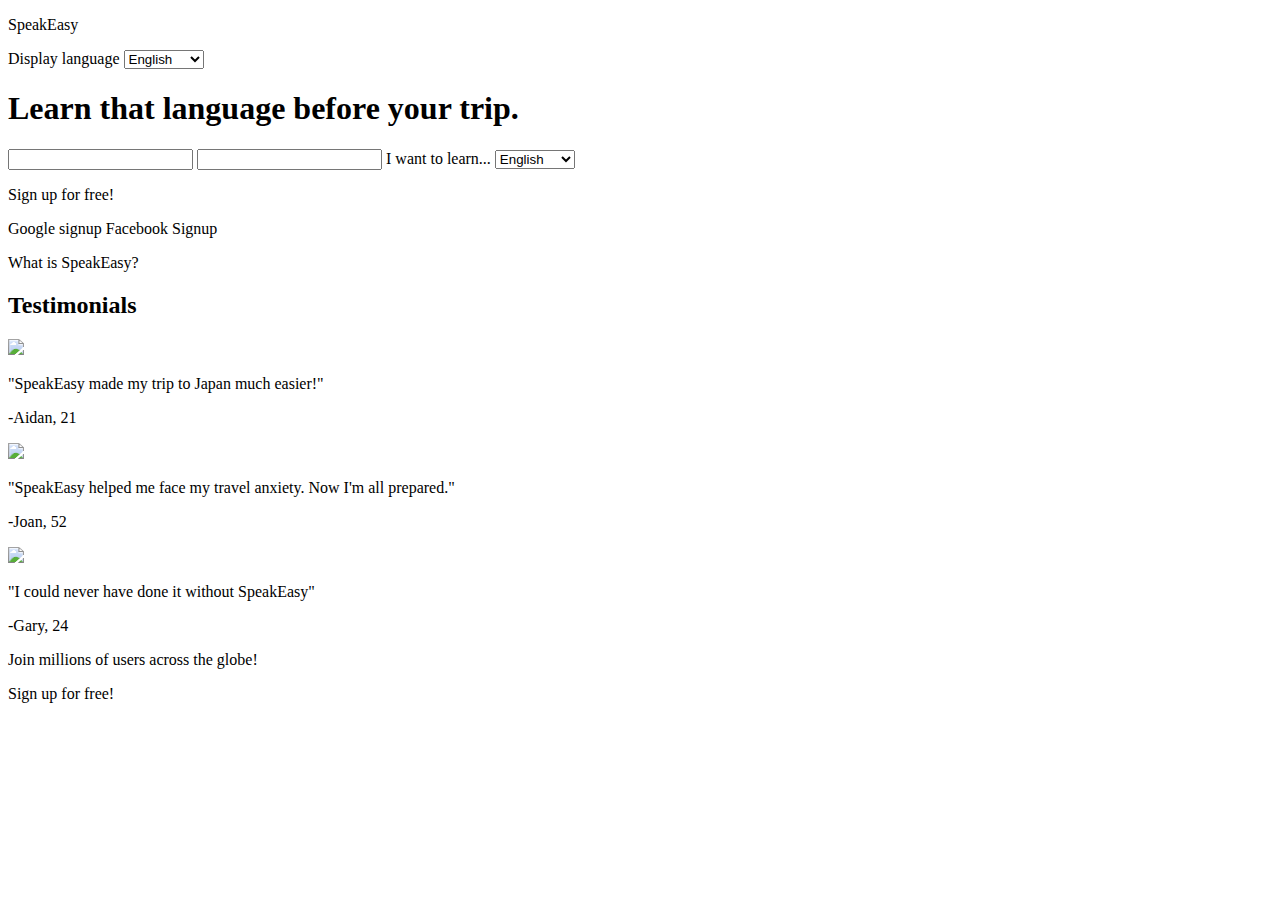
==== index.html @ 9b16e47e "Formatted body copy and linked main and index." ====
<!DOCTYPE html>
<html lang="en ca">
<head>
	<meta charset="utf-8">
	<title>SpeakEasy</title>
	<link href="css/main.css" rel="stylesheet">
	<meta name="handheldfriendly" content="true">
	<meta name="mobileoptimized" content="240">
	<meta name="viewport" content="width=device-width, initial-scale=1">
</head>
<body>

<p>SpeakEasy</p>
<label for="d-language">Display language</label>
<select id="d-languages">
  <option>English</option>
  <option>French</option>
  <option>Spanish</option>
  <option>Japanese</option>
</select>

<h1>Learn that language before your trip.</h1>

<input type="email">
<input type="password">

<label for="languages">I want to learn...</label>
<select id="languages">
  <option>English</option>
  <option>French</option>
  <option>Spanish</option>
  <option>Japanese</option>
</select>

<p>Sign up for free!</p>

<a>Google signup</a>
<a>Facebook Signup</a>

<p><a>What is SpeakEasy?</a></p>

<h2>Testimonials</h2>

<img src="http://placehold.it/150x150">

<p>"SpeakEasy made my trip to Japan much easier!"</p></p>
<p>-Aidan, 21</p>

<img src="http://placehold.it/150x150">

<p>"SpeakEasy helped me face my travel anxiety. Now I'm all prepared."</p>
<p>-Joan, 52</p>

<img src="http://placehold.it/150x150">

<p>"I could never have done it without SpeakEasy"</p>
<p>-Gary, 24</p>

<footer>
<p>Join millions of users across the globe!</p>
<p>Sign up for free!</p>
</footer>

</body>
</html>
---- css/main.css ----
@-moz-viewport { width: device-width; scale: 1; }
@-ms-viewport { width: device-width; scale: 1; }
@-o-viewport { width: device-width; scale: 1; }
@-webkit-viewport { width: device-width; scale: 1; }
@viewport { width: device-width; scale: 1; }

html {
	box-sizing: border-box;
	moz-text-size-adjust: 100%;
	ms-text-size-adjust: 100%;
	webkit-text-size-adjust: 100%;
	text-size-adjust: 100%;
}

*, *::before, *::after {
		box-sizing: inherit;
}
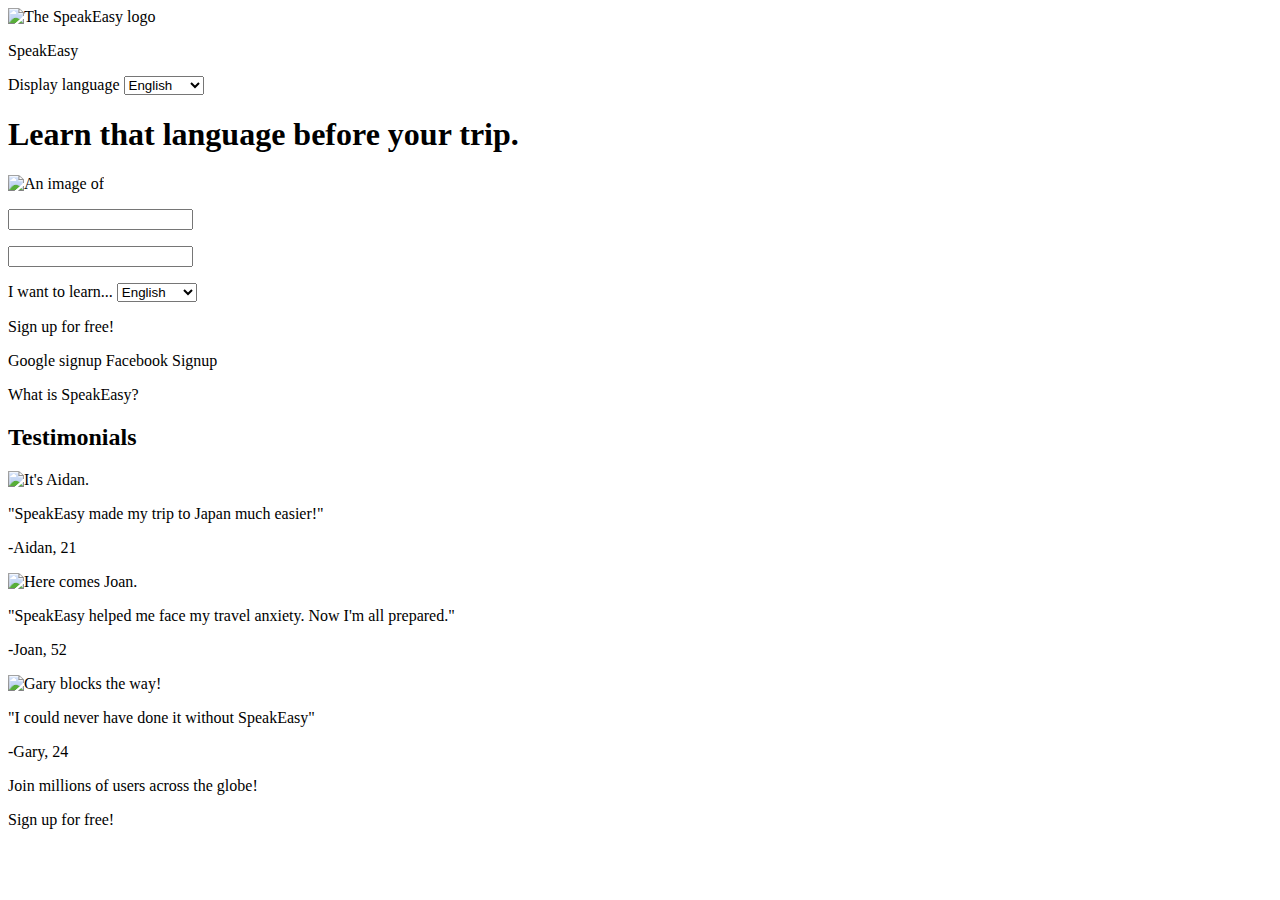
==== commit 4dc1580a: "Flooded in content for the other site pages and linked images appropriately." ====
--- a/index.html
+++ b/index.html
@@ -10,6 +10,8 @@
 </head>
 <body>
 
+<img class="logo" src="http://placehold.it/50x50" alt="The SpeakEasy logo">
+
 <p>SpeakEasy</p>
 <label for="d-language">Display language</label>
 <select id="d-languages">
@@ -21,8 +23,10 @@
 
 <h1>Learn that language before your trip.</h1>
 
-<input type="email">
-<input type="password">
+<img src="http://placehold.it/350x350" alt="An image of    ">
+
+<p><input type="email"></p>
+<p><input type="password"></p>
 
 <label for="languages">I want to learn...</label>
 <select id="languages">
@@ -41,17 +45,17 @@
 
 <h2>Testimonials</h2>
 
-<img src="http://placehold.it/150x150">
+<img src="http://placehold.it/150x150" alt="It's Aidan.">
 
 <p>"SpeakEasy made my trip to Japan much easier!"</p></p>
 <p>-Aidan, 21</p>
 
-<img src="http://placehold.it/150x150">
+<img src="http://placehold.it/150x150" alt="Here comes Joan.">
 
 <p>"SpeakEasy helped me face my travel anxiety. Now I'm all prepared."</p>
 <p>-Joan, 52</p>
 
-<img src="http://placehold.it/150x150">
+<img src="http://placehold.it/150x150" alt="Gary blocks the way!">
 
 <p>"I could never have done it without SpeakEasy"</p>
 <p>-Gary, 24</p>
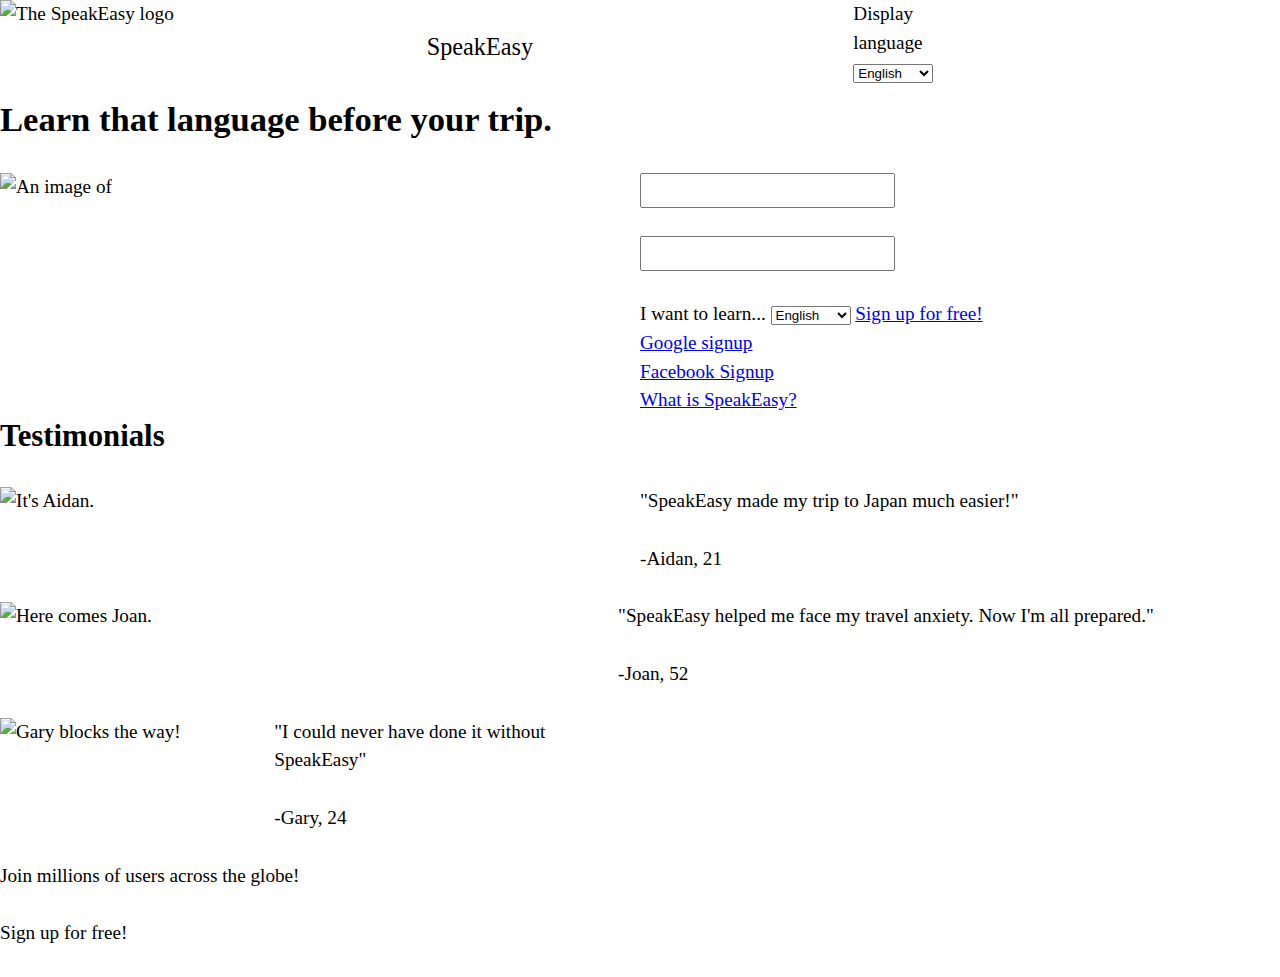
==== commit 569ced7c: "Linked grids, modules, type. Added grids for main page." ====
--- a/index.html
+++ b/index.html
@@ -3,62 +3,126 @@
 <head>
 	<meta charset="utf-8">
 	<title>SpeakEasy</title>
-	<link href="css/main.css" rel="stylesheet">
+  <link href="css/module.css" rel="stylesheet">
+  <link href="css/grid.css" rel="stylesheet">
+  <link href="css/type.css" rel="stylesheet">
+  <link href="css/main.css" rel="stylesheet">
 	<meta name="handheldfriendly" content="true">
 	<meta name="mobileoptimized" content="240">
 	<meta name="viewport" content="width=device-width, initial-scale=1">
 </head>
 <body>
 
-<img class="logo" src="http://placehold.it/50x50" alt="The SpeakEasy logo">
 
-<p>SpeakEasy</p>
-<label for="d-language">Display language</label>
-<select id="d-languages">
-  <option>English</option>
-  <option>French</option>
-  <option>Spanish</option>
-  <option>Japanese</option>
-</select>
+<header>
+<div class="grid">
+  <div class="unit xs-1-3 s-1-3 m-1-3 l-1-3">
+     <img class="logo" src="http://placehold.it/50x50" alt="The SpeakEasy logo">
+  </div>
 
-<h1>Learn that language before your trip.</h1>
+  <div class="unit xs-1-3 s-1-3 m-1-3 l-1-3">
+    <p class="giga pad-t">SpeakEasy</p>
+  </div>
 
-<img src="http://placehold.it/350x350" alt="An image of    ">
+<div class="grid">
+<div class="unit xs-1-3 s-1-3 m-1-3 l-1-3">
+  <nav>
+      <label for="d-language">Display language</label>
+      <select id="d-languages">
+        <option>English</option>
+        <option>French</option>
+        <option>Spanish</option>
+        <option>Japanese</option>
+      </select>
+  </nav>
+</div>
+</div>
+</header>
 
-<p><input type="email"></p>
-<p><input type="password"></p>
 
-<label for="languages">I want to learn...</label>
-<select id="languages">
-  <option>English</option>
-  <option>French</option>
-  <option>Spanish</option>
-  <option>Japanese</option>
-</select>
+<div>
+  <h1>Learn that language before your trip.</h1>
+</div>
 
-<p>Sign up for free!</p>
 
-<a>Google signup</a>
-<a>Facebook Signup</a>
+<div class="grid">
+  <div class="unit xs-1 s-1 m-1-2 l-1-2">
+    <img src="http://placehold.it/350x350" alt="An image of">
+  </div>
 
-<p><a>What is SpeakEasy?</a></p>
+  <div class="unit xs-1 s-1 m-1-2 l-1-2">
+    <p><input type="email"></p>
+    <p><input type="password"></p>
+      <label for="languages">I want to learn...</label>
+        <select id="languages">
+          <option>English</option>
+          <option>French</option>
+          <option>Spanish</option>
+          <option>Japanese</option>
+        </select>
+
+<a href="ewfewfefwef">Sign up for free!</a>
+
+<div>
+  <a href="efwfwef">Google signup</a>
+</div>
+
+<div>
+  <a href="fvrenr">Facebook Signup</a>
+</div>
+
+<div>
+ <a href="jknjkn">What is SpeakEasy?</a>
+</div>
+
+</div>
+</div>
+
+
 
 <h2>Testimonials</h2>
 
-<img src="http://placehold.it/150x150" alt="It's Aidan.">
 
-<p>"SpeakEasy made my trip to Japan much easier!"</p></p>
-<p>-Aidan, 21</p>
+<div class="grid">
 
-<img src="http://placehold.it/150x150" alt="Here comes Joan.">
+<div class="unit xs-1-2 s-1-2 m-1-2 l-1-2">
+  <img src="http://placehold.it/150x150" alt="It's Aidan.">
+</div>
 
-<p>"SpeakEasy helped me face my travel anxiety. Now I'm all prepared."</p>
-<p>-Joan, 52</p>
+<div class="unit xs-1-2 s-1-2 m-1-2 l-1-2">
+  <p>"SpeakEasy made my trip to Japan much easier!"</p></p>
+  <p>-Aidan, 21</p>
+</div>
 
-<img src="http://placehold.it/150x150" alt="Gary blocks the way!">
 
-<p>"I could never have done it without SpeakEasy"</p>
-<p>-Gary, 24</p>
+<div class="grid">
+
+<div class="unit xs-1-2 s-1-2 m-1-2 l-1-2">
+  <img src="http://placehold.it/150x150" alt="Here comes Joan.">
+</div>
+
+<div class="unit xs-1-2 s-1-2 m-1-2 l-1-2">
+  <p>"SpeakEasy helped me face my travel anxiety. Now I'm all prepared."</p>
+  <p>-Joan, 52</p>
+</div>
+
+
+<div class="grid">
+
+<div class="unit xs-1-2 s-1-2 m-1-2 l-1-2">
+  <img src="http://placehold.it/150x150" alt="Gary blocks the way!">
+</div>
+
+<div class="unit xs-1-2 s-1-2 m-1-2 l-1-2">
+  <p>"I could never have done it without SpeakEasy"</p>
+  <p>-Gary, 24</p>
+</div>
+
+
+</div>
+</div>
+</div>
+
 
 <footer>
 <p>Join millions of users across the globe!</p>
--- a/css/module.css
+++ b/css/module.css
@@ -0,0 +1,284 @@
+/*!
+ * Modulifier || Code released under the UNLICENSE
+ * Code under other copyrights & licenses listed below.
+ * http://modulifier.web-dev.tools/#responsive;images;list-group;embed;media-object;accessibility;print
+ */
+
+@-moz-viewport { width: device-width; scale: 1; }
+@-ms-viewport { width: device-width; scale: 1; }
+@-o-viewport { width: device-width; scale: 1; }
+@-webkit-viewport { width: device-width; scale: 1; }
+@viewport { width: device-width; scale: 1; }
+
+html {
+  box-sizing: border-box;
+  -moz-text-size-adjust: 100%;
+  -ms-text-size-adjust: 100%;
+  -webkit-text-size-adjust: 100%;
+  text-size-adjust: 100%;
+}
+
+*, *::before, *::after {
+  box-sizing: inherit;
+}
+
+body {
+  margin: 0;
+}
+
+article, aside, details, figcaption, figure,
+footer, header, main, menu, nav, section, summary {
+  display: block;
+}
+
+audio, canvas, progress, video {
+  display: inline-block;
+  vertical-align: baseline;
+}
+
+template {
+  display: none;
+}
+
+img {
+  border: 0;
+}
+
+.img-flex {
+  display: block;
+  width: 100%;
+}
+
+svg:not(:root) {
+  overflow: hidden;
+}
+
+svg {
+  fill: currentColor;
+  stroke: currentColor;
+}
+
+.image-replacement, .ir {
+  overflow: hidden;
+  direction: ltr;
+  text-align: left;
+  text-indent: 100%;
+  white-space: nowrap;
+}
+
+.list-group {
+  padding-left: 0;
+  list-style-type: none;
+}
+
+.list-group > dd {
+  margin-left: 0;
+}
+
+.list-group--inline::before,
+.list-group--inline::after {
+  content: "";
+  display: table;
+}
+
+.list-group--inline::after {
+  clear: both;
+}
+
+.list-group--inline > li {
+  display: inline-block;
+}
+
+.list-group--inline > dt {
+  clear: left;
+  float: left;
+  width: 11em;
+}
+
+.list-group--inline > dd {
+  float: left;
+  min-width: 12em;
+}
+
+.embed {
+  margin-left: 0;
+  margin-right: 0;
+  overflow: hidden;
+  position: relative;
+  width: 100%;
+}
+
+.embed--1by1 {
+  padding-top: 100%; /* Square */
+}
+
+.embed--4by3 {
+  padding-top: 75%; /* Traditional TV/computer screens */
+}
+
+.embed--iso216 {
+  padding-top: 70.92%; /* A-standard paper sizes */
+}
+
+.embed--3by2 {
+  padding-top: 66.6%; /* Classic 35 mm film & most digital photos, landscape */
+}
+
+.embed--2by3 {
+  padding-top: 150%; /* Classic 35 mm film & most digital photos, portrait */
+}
+
+.embed--golden {
+  padding-top: 61.8%; /* The Golden Ratio */
+}
+
+.embed--16by9 {
+  padding-top: 56.25%; /* HD TV */
+}
+
+.embed--185by100 {
+  padding-top: 54.05%; /* Common widescreen cinema */
+}
+
+.embed--24by10 {
+  padding-top: 41.667%; /* Widescreen cinema: 2.4:1 */;
+}
+
+.embed--3by1 {
+  padding-top: 33.3333%; /* Panorama photos */
+}
+
+.embed--4by1 {
+  padding-top: 25%; /* Polyvision */
+}
+
+.embed__item {
+  height: 100%;
+  left: 0;
+  position: absolute;
+  top: 0;
+  width: 100%;
+}
+
+.media {
+  overflow: hidden;
+}
+
+.media__img {
+  float: left;
+}
+
+.media__img--reversed {
+  float: right;
+}
+
+.media__img--stacked {
+  float: none;
+}
+
+.media__body {
+  overflow: hidden;
+  min-width: 12em; /* Slightly less than 200px, responsiveness built in */
+}
+
+a:hover, a:active {
+  outline: none;
+}
+
+a:focus, [tabindex="0"]:focus,
+input:focus, textarea:focus, button:focus {
+  outline: 3px solid #000;
+  outline-offset: 3px;
+}
+
+.skip-links {
+  margin: 0;
+  padding: 0;
+  list-style-type: none;
+}
+
+.skip-links a {
+  padding: 0.5em 0.75em;
+  position: absolute;
+  top: -3em;
+  z-index: 10000; /* To make sure they're always on top */
+  background-color: #000;
+  color: #fff;
+  font-size: 1.125rem;
+  font-weight: bold;
+  text-decoration: none;
+}
+
+.skip-links a:focus {
+  top: 0;
+}
+
+.print-only {
+  display: none;
+  visibility: hidden;
+}
+
+@media print {
+
+  .no-print {
+    display: none;
+    visibility: hidden;
+  }
+
+  .print-only {
+    display: block;
+    visibility: visible;
+  }
+
+  /*!
+   * (c) HTML5 Boilerplate || MIT License
+   *     https://html5boilerplate.com/
+   */
+
+  *, *:before, *:after, *:first-letter, *:first-line {
+    background: none transparent !important;
+    color: #000 !important;
+    box-shadow: none !important;
+    text-shadow: none !important;
+  }
+
+  a, a:visited {
+    text-decoration: underline;
+  }
+
+  a[href]:after {
+    content: " (" attr(href) ")";
+  }
+
+  abbr[title]:after {
+    content: " (" attr(title) ")";
+  }
+
+  a[href^="#"]:after,
+  a[href^="javascript:"]:after {
+    content: "";
+  }
+
+  pre, blockquote {
+    page-break-inside: avoid;
+  }
+
+  thead {
+    display: table-header-group;
+  }
+
+  tr, img {
+    page-break-inside: avoid;
+  }
+
+  p, h1, h2, h3, h4, h5, h6 {
+    orphans: 3;
+    widows: 3;
+  }
+
+  h1, h2, h3, h4, h5, h6 {
+    page-break-after: avoid;
+  }
+
+  /*! End HTML5 Boilerplate code */
+}
--- a/css/grid.css
+++ b/css/grid.css
@@ -0,0 +1,396 @@
+/*
+  Gridifier || Code released under the UNLICENSE
+  http://thomasjbradley.github.io/gridifier/#xs,4,0,0,0;s,4,25,0,0;m,4,38,1,1;l,4,60,1,1
+*/
+
+.grid {
+  margin: 0;
+  padding: 0;
+  letter-spacing: -0.31em;
+  text-rendering: optimizespeed;
+  display: -webkit-flex;
+  -webkit-flex-flow: row wrap;
+  display: -ms-flexbox;
+  -ms-flex-flow: row wrap;
+  display: flex;
+  flex-flow: row wrap;
+}
+
+.grid-bottom {
+  -webkit-align-items: flex-end;
+  -ms-align-items: flex-end;
+  align-items: flex-end;
+}
+
+.grid-middle {
+  -webkit-align-items: center;
+  -ms-align-items: center;
+  align-items: center;
+}
+
+.grid-stretch {
+  -webkit-align-items: stretch;
+  -ms-align-items: stretch;
+  align-items: stretch;
+}
+
+.opera-only :-o-prefocus, .grid {
+  word-spacing: -0.43em;
+}
+
+.unit {
+  letter-spacing: normal;
+  text-rendering: auto;
+  vertical-align: top;
+  word-spacing: normal;
+  display: inline-block;
+  visibility: visible;
+}
+
+.grid-bottom .unit {
+  vertical-align: bottom;
+}
+
+.grid-middle .unit {
+  vertical-align: middle;
+}
+
+[class*="unit-push-"],
+[class*="unit-pull-"] {
+  position: relative;
+}
+
+.unit-xs-hidden {
+  display: none;
+  visibility: hidden;
+}
+
+.unit-xs-centered {
+  margin: 0 auto;
+}
+
+.unit-xs-1, .xs-1 {
+  display: block;
+  visibility: visible;
+  width: 100%;
+}
+
+.unit-xs-1-2, .xs-1-2 {
+  width: 50.0000%;
+}
+
+.unit-xs-1-3, .xs-1-3 {
+  width: 33.3333%;
+}
+
+.unit-xs-2-3, .xs-2-3 {
+  width: 66.6667%;
+}
+
+.unit-xs-1-4, .xs-1-4 {
+  width: 25.0000%;
+}
+
+.unit-xs-3-4, .xs-3-4 {
+  width: 75.0000%;
+}
+
+.unit-xs-1-2,.xs-1-2,.unit-xs-1-3,.xs-1-3,.unit-xs-2-3,.xs-2-3,.unit-xs-1-4,.xs-1-4,.unit-xs-3-4,.xs-3-4 {
+  display: inline-block;
+  visibility: visible;
+}
+
+@media only screen and (min-width: 25em) {
+
+.unit-s-hidden {
+  display: none;
+  visibility: hidden;
+}
+
+.unit-s-centered {
+  margin: 0 auto;
+}
+
+.unit-s-1, .s-1 {
+  display: block;
+  visibility: visible;
+  width: 100%;
+}
+
+.unit-s-1-2, .s-1-2 {
+  width: 50.0000%;
+}
+
+.unit-s-1-3, .s-1-3 {
+  width: 33.3333%;
+}
+
+.unit-s-2-3, .s-2-3 {
+  width: 66.6667%;
+}
+
+.unit-s-1-4, .s-1-4 {
+  width: 25.0000%;
+}
+
+.unit-s-3-4, .s-3-4 {
+  width: 75.0000%;
+}
+
+.unit-s-1-2,.s-1-2,.unit-s-1-3,.s-1-3,.unit-s-2-3,.s-2-3,.unit-s-1-4,.s-1-4,.unit-s-3-4,.s-3-4 {
+  display: inline-block;
+  visibility: visible;
+}
+
+}
+
+@media only screen and (min-width: 38em) {
+
+.unit-m-hidden {
+  display: none;
+  visibility: hidden;
+}
+
+.unit-m-centered {
+  margin: 0 auto;
+}
+
+.unit-m-1, .m-1 {
+  display: block;
+  visibility: visible;
+  width: 100%;
+}
+
+.unit-offset-m-0 {
+  margin-left: 0;
+}
+
+.unit-push-m-0,
+.unit-pull-m-0 {
+  left: 0;
+}
+
+.unit-m-1-2, .m-1-2 {
+  width: 50.0000%;
+}
+
+.unit-offset-m-1-2 {
+  margin-left: 50.0000%;
+}
+
+.unit-push-m-1-2 {
+  left: 50.0000%;
+}
+
+.unit-pull-m-1-2 {
+  left: -50.0000%;
+}
+
+.unit-m-1-3, .m-1-3 {
+  width: 33.3333%;
+}
+
+.unit-offset-m-1-3 {
+  margin-left: 33.3333%;
+}
+
+.unit-push-m-1-3 {
+  left: 33.3333%;
+}
+
+.unit-pull-m-1-3 {
+  left: -33.3333%;
+}
+
+.unit-m-2-3, .m-2-3 {
+  width: 66.6667%;
+}
+
+.unit-offset-m-2-3 {
+  margin-left: 66.6667%;
+}
+
+.unit-push-m-2-3 {
+  left: 66.6667%;
+}
+
+.unit-pull-m-2-3 {
+  left: -66.6667%;
+}
+
+.unit-m-1-4, .m-1-4 {
+  width: 25.0000%;
+}
+
+.unit-offset-m-1-4 {
+  margin-left: 25.0000%;
+}
+
+.unit-push-m-1-4 {
+  left: 25.0000%;
+}
+
+.unit-pull-m-1-4 {
+  left: -25.0000%;
+}
+
+.unit-m-3-4, .m-3-4 {
+  width: 75.0000%;
+}
+
+.unit-offset-m-3-4 {
+  margin-left: 75.0000%;
+}
+
+.unit-push-m-3-4 {
+  left: 75.0000%;
+}
+
+.unit-pull-m-3-4 {
+  left: -75.0000%;
+}
+
+.unit-m-1-2,.m-1-2,.unit-m-1-3,.m-1-3,.unit-m-2-3,.m-2-3,.unit-m-1-4,.m-1-4,.unit-m-3-4,.m-3-4 {
+  display: inline-block;
+  visibility: visible;
+}
+
+}
+
+@media only screen and (min-width: 60em) {
+
+.unit-l-hidden {
+  display: none;
+  visibility: hidden;
+}
+
+.unit-l-centered {
+  margin: 0 auto;
+}
+
+.unit-l-1, .l-1 {
+  display: block;
+  visibility: visible;
+  width: 100%;
+}
+
+.unit-offset-l-0 {
+  margin-left: 0;
+}
+
+.unit-push-l-0,
+.unit-pull-l-0 {
+  left: 0;
+}
+
+.unit-l-1-2, .l-1-2 {
+  width: 50.0000%;
+}
+
+.unit-offset-l-1-2 {
+  margin-left: 50.0000%;
+}
+
+.unit-push-l-1-2 {
+  left: 50.0000%;
+}
+
+.unit-pull-l-1-2 {
+  left: -50.0000%;
+}
+
+.unit-l-1-3, .l-1-3 {
+  width: 33.3333%;
+}
+
+.unit-offset-l-1-3 {
+  margin-left: 33.3333%;
+}
+
+.unit-push-l-1-3 {
+  left: 33.3333%;
+}
+
+.unit-pull-l-1-3 {
+  left: -33.3333%;
+}
+
+.unit-l-2-3, .l-2-3 {
+  width: 66.6667%;
+}
+
+.unit-offset-l-2-3 {
+  margin-left: 66.6667%;
+}
+
+.unit-push-l-2-3 {
+  left: 66.6667%;
+}
+
+.unit-pull-l-2-3 {
+  left: -66.6667%;
+}
+
+.unit-l-1-4, .l-1-4 {
+  width: 25.0000%;
+}
+
+.unit-offset-l-1-4 {
+  margin-left: 25.0000%;
+}
+
+.unit-push-l-1-4 {
+  left: 25.0000%;
+}
+
+.unit-pull-l-1-4 {
+  left: -25.0000%;
+}
+
+.unit-l-3-4, .l-3-4 {
+  width: 75.0000%;
+}
+
+.unit-offset-l-3-4 {
+  margin-left: 75.0000%;
+}
+
+.unit-push-l-3-4 {
+  left: 75.0000%;
+}
+
+.unit-pull-l-3-4 {
+  left: -75.0000%;
+}
+
+.unit-l-1-2,.l-1-2,.unit-l-1-3,.l-1-3,.unit-l-2-3,.l-2-3,.unit-l-1-4,.l-1-4,.unit-l-3-4,.l-3-4 {
+  display: inline-block;
+  visibility: visible;
+}
+
+}
+
+.unit-content-distribute {
+  display: -ms-flexbox;
+  display: -webkit-flex;
+  display: flex;
+  -ms-flex-direction: column;
+  -webkit-flex-direction: column;
+  flex-direction: column;
+  -ms-flex-pack: justify;
+  -webkit-justify-content: space-between;
+  justify-content: space-between;
+}
+
+.content-fill {
+  -ms-flex-grow: 2;
+  -webkit-flex-grow: 2;
+  flex-grow: 2;
+  max-width: 100%; /* @bugfix: IE 10, 11 */
+}
+
+.content-shrink {
+  -ms-align-self: center;
+  -webkit-align-self: center;
+  align-self: center;
+}
--- a/css/type.css
+++ b/css/type.css
@@ -0,0 +1,798 @@
+/*
+  Typografier || Code released under the UNLICENSE
+  http://typografier.web-dev.tools/#0,100,1.3,1.067,0;38,110,1.4,1.125,1;60,120,1.5,1.125,1;90,130,1.5,1.125,1
+*/
+
+html {
+  font-size: 100%;
+  line-height: 1.3;
+}
+
+a {
+  background-color: transparent;
+}
+
+sub, sup {
+  font-size: 75%;
+  line-height: 1px;
+  position: relative;
+  vertical-align: baseline;
+}
+
+sup {
+  top: -0.5em;
+}
+
+sub {
+  bottom: -0.25em;
+}
+
+pre, code, kbd, samp {
+  font-size: 100%;
+}
+
+abbr[title] {
+  border-bottom: 1px dotted;
+  text-decoration: none;
+}
+
+b, strong {
+  font-weight: bold;
+}
+
+dfn, caption {
+  font-style: italic;
+}
+
+hr {
+  border: 0;
+  border-top: 1px solid;
+  height: 0;
+}
+
+table {
+  border-collapse: collapse;
+  border-spacing: 0;
+  width: 100%;
+}
+
+th, td {
+  border-bottom: 1px solid;
+  text-align: left;
+}
+
+thead th {
+  vertical-align: bottom;
+}
+
+.text-left {
+  text-align: left;
+}
+
+.text-right {
+  text-align: right;
+}
+
+.text-center {
+  text-align: center;
+}
+
+.normal {
+  font-weight: normal;
+}
+
+.bold {
+  font-weight: bold;
+}
+
+.italic {
+  font-style: italic;
+}
+
+.text-upper {
+  text-transform: uppercase;
+}
+
+.text-lower {
+  text-transform: lowercase;
+}
+
+h1, h2, h3, h4, h5, h6,
+p, ul, ol, dl, dd, figure,
+blockquote, details, hr,
+fieldset, pre, table {
+  margin: 0 0 1.3rem;
+}
+
+.yotta {
+  font-size: 1.5745rem;
+  line-height: 2.2750rem;
+}
+
+.zetta {
+  font-size: 1.4757rem;
+  line-height: 1.9500rem;
+}
+
+h1, .exa {
+  font-size: 1.3830rem;
+  line-height: 1.9500rem;
+}
+
+h2, .peta {
+  font-size: 1.2962rem;
+  line-height: 1.9500rem;
+}
+
+h3, .tera {
+  font-size: 1.2148rem;
+  line-height: 1.6250rem;
+}
+
+h4, .giga {
+  font-size: 1.1385rem;
+  line-height: 1.6250rem;
+}
+
+h5, .mega {
+  font-size: 1.0670rem;
+  line-height: 1.6250rem;
+}
+
+h6, .kilo, input, textarea {
+  font-size: 1.0000rem;
+  line-height: 1.3000rem;
+}
+
+small, .milli {
+  font-size: 0.9372rem;
+  line-height: 1.3000rem;
+}
+
+.micro {
+  font-size: 0.8784rem;
+  line-height: 1.3000rem;
+}
+
+ul {
+  padding-left: 1em;
+}
+
+ol {
+  padding-left: 1.6em;
+}
+
+.push {
+  margin-bottom: 1.3rem;
+}
+
+.push-none, .push-0 {
+  margin-bottom: 0;
+}
+
+.push-double, .push-2 {
+  margin-bottom: 2.6000rem;
+}
+
+.push-half, .push-1-2 {
+  margin-bottom: 0.6500rem;
+}
+
+.push-quarter, .push-1-4 {
+  margin-bottom: 0.3250rem;
+}
+
+.push-right-quarter, .push-r-1-4 {
+  margin-right: 0.3250rem;
+}
+
+.push-right-half, .push-r-1-2 {
+  margin-right: 0.6500rem;
+}
+
+.push-right, .push-r {
+  margin-right: 1.3rem;
+}
+
+.pad-top, .pad-t {
+  padding-top: 1.3rem;
+}
+
+.pad-bottom, .pad-b {
+  padding-bottom: 1.3rem;
+}
+
+.pad-top-double, .pad-t-2 {
+  padding-top: 2.6000rem;
+}
+
+.pad-bottom-double, .pad-b-2 {
+  padding-bottom: 2.6000rem;
+}
+
+.pad-top-half, .pad-t-1-2 {
+  padding-top: 0.6500rem;
+}
+
+.pad-bottom-half, .pad-b-1-2 {
+  padding-bottom: 0.6500rem;
+}
+
+.pad-top-quarter, .pad-t-1-4 {
+  padding-top: 0.3250rem;
+}
+
+.pad-bottom-quarter, .pad-b-1-4 {
+  padding-bottom: 0.3250rem;
+}
+
+.island {
+  padding: 1.3rem;
+}
+
+.island-double, .island-2 {
+  padding: 2.6000rem;
+}
+
+.island-half, .island-1-2 {
+  padding: 0.6500rem;
+}
+
+.island-quarter, .island-1-4,
+td, th, fieldset {
+  padding: 0.3250rem;
+}
+
+.gutter {
+  padding-left: 1.3rem;
+  padding-right: 1.3rem;
+}
+
+.gutter-double, .gutter-2 {
+  padding-left: 2.6000rem;
+  padding-right: 2.6000rem;
+}
+
+.gutter-half, .gutter-1-2 {
+  padding-left: 0.6500rem;
+  padding-right: 0.6500rem;
+}
+
+.gutter-quarter, .gutter-1-4 {
+  padding-left: 0.3250rem;
+  padding-right: 0.3250rem;
+}
+
+@media only screen and (min-width: 38em) {
+
+html {
+  font-size: 110%;
+  line-height: 1.4;
+}
+
+h1, h2, h3, h4, h5, h6,
+p, ul, ol, dl, dd, figure,
+blockquote, details, hr,
+fieldset, pre, table {
+  margin: 0 0 1.4rem;
+}
+
+.yotta {
+  font-size: 2.2807rem;
+  line-height: 3.1500rem;
+}
+
+.zetta {
+  font-size: 2.0273rem;
+  line-height: 2.8000rem;
+}
+
+h1, .exa {
+  font-size: 1.8020rem;
+  line-height: 2.4500rem;
+}
+
+h2, .peta {
+  font-size: 1.6018rem;
+  line-height: 2.1000rem;
+}
+
+h3, .tera {
+  font-size: 1.4238rem;
+  line-height: 2.1000rem;
+}
+
+h4, .giga {
+  font-size: 1.2656rem;
+  line-height: 1.7500rem;
+}
+
+h5, .mega {
+  font-size: 1.1250rem;
+  line-height: 1.7500rem;
+}
+
+h6, .kilo, input, textarea {
+  font-size: 1.0000rem;
+  line-height: 1.4000rem;
+}
+
+small, .milli {
+  font-size: 0.8889rem;
+  line-height: 1.4000rem;
+}
+
+.micro {
+  font-size: 0.7901rem;
+  line-height: 1.4000rem;
+}
+
+ul, ol {
+  padding-left: 0;
+}
+
+.hang-punc {
+  float: left;
+  margin-left: -1.4em;
+  text-align: right;
+  width: 1.3em;
+}
+
+.push {
+  margin-bottom: 1.4rem;
+}
+
+.push-none, .push-0 {
+  margin-bottom: 0;
+}
+
+.push-double, .push-2 {
+  margin-bottom: 2.8000rem;
+}
+
+.push-half, .push-1-2 {
+  margin-bottom: 0.7000rem;
+}
+
+.push-quarter, .push-1-4 {
+  margin-bottom: 0.3500rem;
+}
+
+.push-right-quarter, .push-r-1-4 {
+  margin-right: 0.3500rem;
+}
+
+.push-right-half, .push-r-1-2 {
+  margin-right: 0.7000rem;
+}
+
+.push-right, .push-r {
+  margin-right: 1.4rem;
+}
+
+.pad-top, .pad-t {
+  padding-top: 1.4rem;
+}
+
+.pad-bottom, .pad-b {
+  padding-bottom: 1.4rem;
+}
+
+.pad-top-double, .pad-t-2 {
+  padding-top: 2.8000rem;
+}
+
+.pad-bottom-double, .pad-b-2 {
+  padding-bottom: 2.8000rem;
+}
+
+.pad-top-half, .pad-t-1-2 {
+  padding-top: 0.7000rem;
+}
+
+.pad-bottom-half, .pad-b-1-2 {
+  padding-bottom: 0.7000rem;
+}
+
+.pad-top-quarter, .pad-t-1-4 {
+  padding-top: 0.3500rem;
+}
+
+.pad-bottom-quarter, .pad-b-1-4 {
+  padding-bottom: 0.3500rem;
+}
+
+.island {
+  padding: 1.4rem;
+}
+
+.island-double, .island-2 {
+  padding: 2.8000rem;
+}
+
+.island-half, .island-1-2 {
+  padding: 0.7000rem;
+}
+
+.island-quarter, .island-1-4,
+td, th, fieldset {
+  padding: 0.3500rem;
+}
+
+.gutter {
+  padding-left: 1.4rem;
+  padding-right: 1.4rem;
+}
+
+.gutter-double, .gutter-2 {
+  padding-left: 2.8000rem;
+  padding-right: 2.8000rem;
+}
+
+.gutter-half, .gutter-1-2 {
+  padding-left: 0.7000rem;
+  padding-right: 0.7000rem;
+}
+
+.gutter-quarter, .gutter-1-4 {
+  padding-left: 0.3500rem;
+  padding-right: 0.3500rem;
+}
+
+}
+
+@media only screen and (min-width: 60em) {
+
+html {
+  font-size: 120%;
+  line-height: 1.5;
+}
+
+h1, h2, h3, h4, h5, h6,
+p, ul, ol, dl, dd, figure,
+blockquote, details, hr,
+fieldset, pre, table {
+  margin: 0 0 1.5rem;
+}
+
+.yotta {
+  font-size: 2.2807rem;
+  line-height: 3.0000rem;
+}
+
+.zetta {
+  font-size: 2.0273rem;
+  line-height: 3.0000rem;
+}
+
+h1, .exa {
+  font-size: 1.8020rem;
+  line-height: 2.6250rem;
+}
+
+h2, .peta {
+  font-size: 1.6018rem;
+  line-height: 2.2500rem;
+}
+
+h3, .tera {
+  font-size: 1.4238rem;
+  line-height: 1.8750rem;
+}
+
+h4, .giga {
+  font-size: 1.2656rem;
+  line-height: 1.8750rem;
+}
+
+h5, .mega {
+  font-size: 1.1250rem;
+  line-height: 1.5000rem;
+}
+
+h6, .kilo, input, textarea {
+  font-size: 1.0000rem;
+  line-height: 1.5000rem;
+}
+
+small, .milli {
+  font-size: 0.8889rem;
+  line-height: 1.5000rem;
+}
+
+.micro {
+  font-size: 0.7901rem;
+  line-height: 1.5000rem;
+}
+
+ul, ol {
+  padding-left: 0;
+}
+
+.hang-punc {
+  float: left;
+  margin-left: -1.4em;
+  text-align: right;
+  width: 1.3em;
+}
+
+.push {
+  margin-bottom: 1.5rem;
+}
+
+.push-none, .push-0 {
+  margin-bottom: 0;
+}
+
+.push-double, .push-2 {
+  margin-bottom: 3.0000rem;
+}
+
+.push-half, .push-1-2 {
+  margin-bottom: 0.7500rem;
+}
+
+.push-quarter, .push-1-4 {
+  margin-bottom: 0.3750rem;
+}
+
+.push-right-quarter, .push-r-1-4 {
+  margin-right: 0.3750rem;
+}
+
+.push-right-half, .push-r-1-2 {
+  margin-right: 0.7500rem;
+}
+
+.push-right, .push-r {
+  margin-right: 1.5rem;
+}
+
+.pad-top, .pad-t {
+  padding-top: 1.5rem;
+}
+
+.pad-bottom, .pad-b {
+  padding-bottom: 1.5rem;
+}
+
+.pad-top-double, .pad-t-2 {
+  padding-top: 3.0000rem;
+}
+
+.pad-bottom-double, .pad-b-2 {
+  padding-bottom: 3.0000rem;
+}
+
+.pad-top-half, .pad-t-1-2 {
+  padding-top: 0.7500rem;
+}
+
+.pad-bottom-half, .pad-b-1-2 {
+  padding-bottom: 0.7500rem;
+}
+
+.pad-top-quarter, .pad-t-1-4 {
+  padding-top: 0.3750rem;
+}
+
+.pad-bottom-quarter, .pad-b-1-4 {
+  padding-bottom: 0.3750rem;
+}
+
+.island {
+  padding: 1.5rem;
+}
+
+.island-double, .island-2 {
+  padding: 3.0000rem;
+}
+
+.island-half, .island-1-2 {
+  padding: 0.7500rem;
+}
+
+.island-quarter, .island-1-4,
+td, th, fieldset {
+  padding: 0.3750rem;
+}
+
+.gutter {
+  padding-left: 1.5rem;
+  padding-right: 1.5rem;
+}
+
+.gutter-double, .gutter-2 {
+  padding-left: 3.0000rem;
+  padding-right: 3.0000rem;
+}
+
+.gutter-half, .gutter-1-2 {
+  padding-left: 0.7500rem;
+  padding-right: 0.7500rem;
+}
+
+.gutter-quarter, .gutter-1-4 {
+  padding-left: 0.3750rem;
+  padding-right: 0.3750rem;
+}
+
+}
+
+@media only screen and (min-width: 90em) {
+
+html {
+  font-size: 130%;
+  line-height: 1.5;
+}
+
+h1, h2, h3, h4, h5, h6,
+p, ul, ol, dl, dd, figure,
+blockquote, details, hr,
+fieldset, pre, table {
+  margin: 0 0 1.5rem;
+}
+
+.yotta {
+  font-size: 2.2807rem;
+  line-height: 3.0000rem;
+}
+
+.zetta {
+  font-size: 2.0273rem;
+  line-height: 3.0000rem;
+}
+
+h1, .exa {
+  font-size: 1.8020rem;
+  line-height: 2.6250rem;
+}
+
+h2, .peta {
+  font-size: 1.6018rem;
+  line-height: 2.2500rem;
+}
+
+h3, .tera {
+  font-size: 1.4238rem;
+  line-height: 1.8750rem;
+}
+
+h4, .giga {
+  font-size: 1.2656rem;
+  line-height: 1.8750rem;
+}
+
+h5, .mega {
+  font-size: 1.1250rem;
+  line-height: 1.5000rem;
+}
+
+h6, .kilo, input, textarea {
+  font-size: 1.0000rem;
+  line-height: 1.5000rem;
+}
+
+small, .milli {
+  font-size: 0.8889rem;
+  line-height: 1.5000rem;
+}
+
+.micro {
+  font-size: 0.7901rem;
+  line-height: 1.5000rem;
+}
+
+ul, ol {
+  padding-left: 0;
+}
+
+.hang-punc {
+  float: left;
+  margin-left: -1.4em;
+  text-align: right;
+  width: 1.3em;
+}
+
+.push {
+  margin-bottom: 1.5rem;
+}
+
+.push-none, .push-0 {
+  margin-bottom: 0;
+}
+
+.push-double, .push-2 {
+  margin-bottom: 3.0000rem;
+}
+
+.push-half, .push-1-2 {
+  margin-bottom: 0.7500rem;
+}
+
+.push-quarter, .push-1-4 {
+  margin-bottom: 0.3750rem;
+}
+
+.push-right-quarter, .push-r-1-4 {
+  margin-right: 0.3750rem;
+}
+
+.push-right-half, .push-r-1-2 {
+  margin-right: 0.7500rem;
+}
+
+.push-right, .push-r {
+  margin-right: 1.5rem;
+}
+
+.pad-top, .pad-t {
+  padding-top: 1.5rem;
+}
+
+.pad-bottom, .pad-b {
+  padding-bottom: 1.5rem;
+}
+
+.pad-top-double, .pad-t-2 {
+  padding-top: 3.0000rem;
+}
+
+.pad-bottom-double, .pad-b-2 {
+  padding-bottom: 3.0000rem;
+}
+
+.pad-top-half, .pad-t-1-2 {
+  padding-top: 0.7500rem;
+}
+
+.pad-bottom-half, .pad-b-1-2 {
+  padding-bottom: 0.7500rem;
+}
+
+.pad-top-quarter, .pad-t-1-4 {
+  padding-top: 0.3750rem;
+}
+
+.pad-bottom-quarter, .pad-b-1-4 {
+  padding-bottom: 0.3750rem;
+}
+
+.island {
+  padding: 1.5rem;
+}
+
+.island-double, .island-2 {
+  padding: 3.0000rem;
+}
+
+.island-half, .island-1-2 {
+  padding: 0.7500rem;
+}
+
+.island-quarter, .island-1-4,
+td, th, fieldset {
+  padding: 0.3750rem;
+}
+
+.gutter {
+  padding-left: 1.5rem;
+  padding-right: 1.5rem;
+}
+
+.gutter-double, .gutter-2 {
+  padding-left: 3.0000rem;
+  padding-right: 3.0000rem;
+}
+
+.gutter-half, .gutter-1-2 {
+  padding-left: 0.7500rem;
+  padding-right: 0.7500rem;
+}
+
+.gutter-quarter, .gutter-1-4 {
+  padding-left: 0.3750rem;
+  padding-right: 0.3750rem;
+}
+
+}
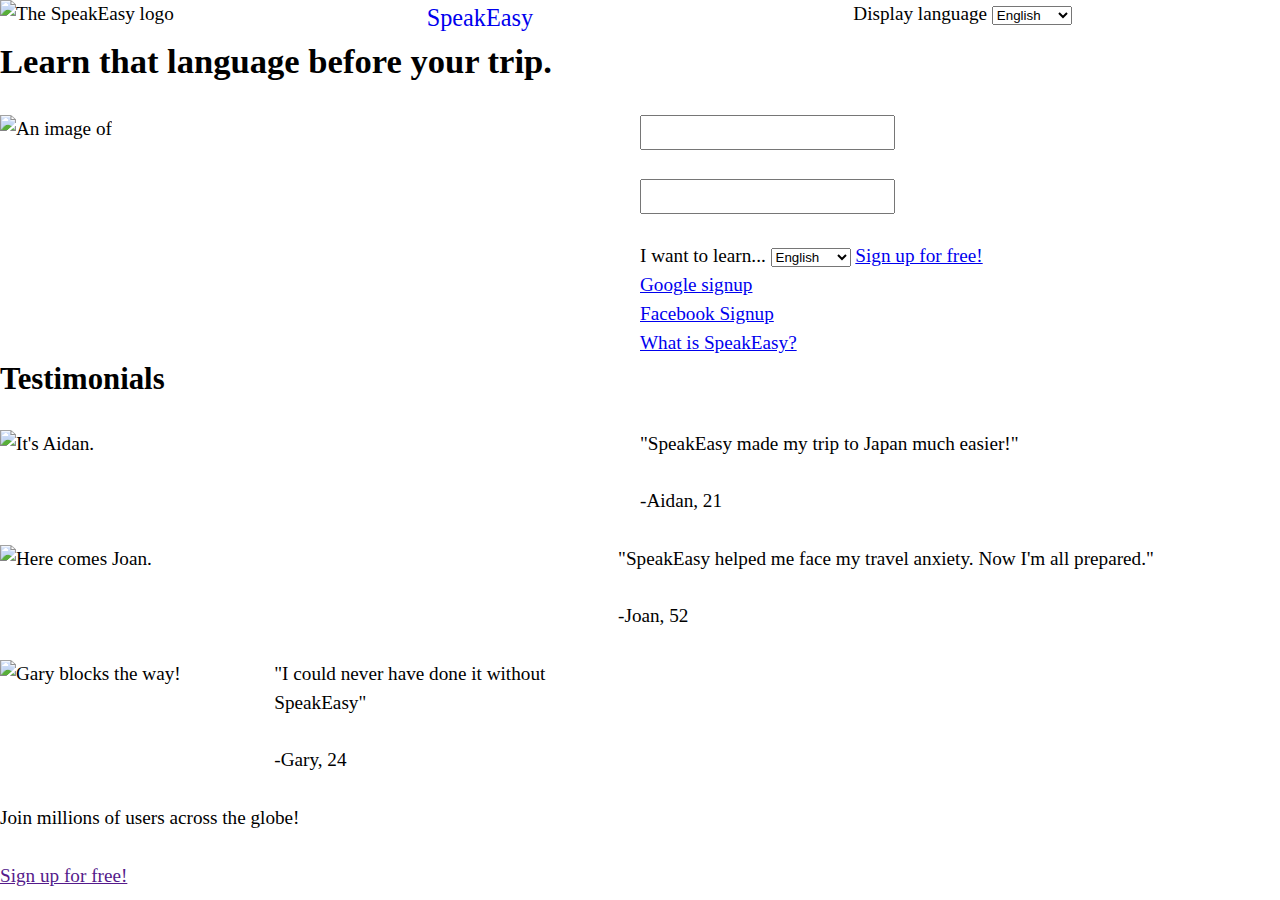
==== commit 70a22a57: "Formatted and gridified the pricing page." ====
--- a/index.html
+++ b/index.html
@@ -21,10 +21,9 @@
   </div>
 
   <div class="unit xs-1-3 s-1-3 m-1-3 l-1-3">
-    <p class="giga pad-t">SpeakEasy</p>
+    <a href="http://pierceyonder.github.io/project-2-saas/" class="giga pad-t">SpeakEasy</a>
   </div>
 
-<div class="grid">
 <div class="unit xs-1-3 s-1-3 m-1-3 l-1-3">
   <nav>
       <label for="d-language">Display language</label>
@@ -81,8 +80,6 @@
 
 
 <h2>Testimonials</h2>
-
-
 <div class="grid">
 
 <div class="unit xs-1-2 s-1-2 m-1-2 l-1-2">
@@ -118,16 +115,27 @@
   <p>-Gary, 24</p>
 </div>
 
-
 </div>
 </div>
 </div>
 
 
+
+
 <footer>
-<p>Join millions of users across the globe!</p>
-<p>Sign up for free!</p>
+
+<div>
+  <p>Join millions of users across the globe!</p>
+</div>
+
+<div>
+  <a href="">Sign up for free!</a>
+</div>
+
 </footer>
+
+
+
 
 </body>
 </html>
--- a/css/main.css
+++ b/css/main.css
@@ -16,3 +16,6 @@
 		box-sizing: inherit;
 }
 
+header a {
+	text-decoration: none;
+}
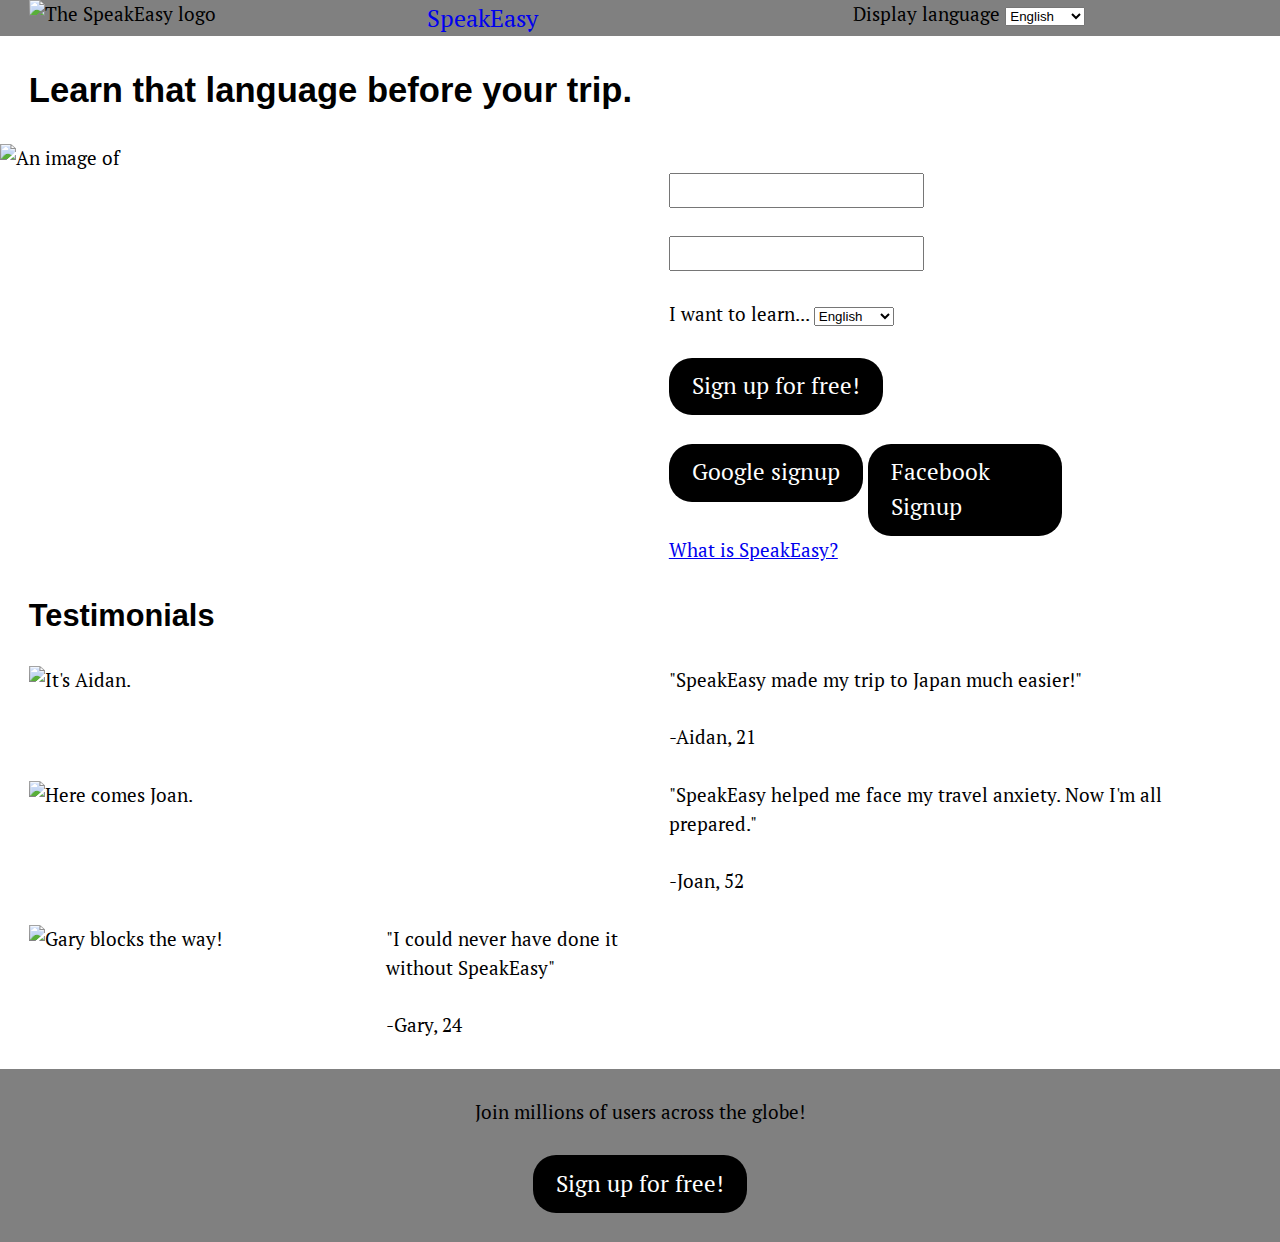
==== commit 2e375fc5: "Finished Index.html to the best of my ability. Will need to ask about adjusting testimonials section" ====
--- a/index.html
+++ b/index.html
@@ -1,6 +1,7 @@
 <!DOCTYPE html>
 <html lang="en ca">
 <head>
+  <link href='https://fonts.googleapis.com/css?family=PT+Serif' rel='stylesheet' type='text/css'>
 	<meta charset="utf-8">
 	<title>SpeakEasy</title>
   <link href="css/module.css" rel="stylesheet">
@@ -16,12 +17,12 @@
 
 <header>
 <div class="grid">
-  <div class="unit xs-1-3 s-1-3 m-1-3 l-1-3">
+  <div class="unit gutter xs-1-3 s-1-3 m-1-3 l-1-3">
      <img class="logo" src="http://placehold.it/50x50" alt="The SpeakEasy logo">
   </div>
 
   <div class="unit xs-1-3 s-1-3 m-1-3 l-1-3">
-    <a href="http://pierceyonder.github.io/project-2-saas/" class="giga pad-t">SpeakEasy</a>
+    <a href="index.html" class="giga pad-t">SpeakEasy</a>
   </div>
 
 <div class="unit xs-1-3 s-1-3 m-1-3 l-1-3">
@@ -39,17 +40,17 @@
 </header>
 
 
-<div>
+<div class="gutter pad-t">
   <h1>Learn that language before your trip.</h1>
 </div>
 
 
 <div class="grid">
   <div class="unit xs-1 s-1 m-1-2 l-1-2">
-    <img src="http://placehold.it/350x350" alt="An image of">
+    <img class ="img-flex pad-r" src="http://placehold.it/350x350" alt="An image of">
   </div>
 
-  <div class="unit xs-1 s-1 m-1-2 l-1-2">
+  <div class="unit gutter pad-t xs-1 s-1 m-1-2 l-1-2">
     <p><input type="email"></p>
     <p><input type="password"></p>
       <label for="languages">I want to learn...</label>
@@ -60,33 +61,37 @@
           <option>Japanese</option>
         </select>
 
-<a href="ewfewfefwef">Sign up for free!</a>
+<div class="pad-t pad-b">
+<a class="button-style" href="signup.html">Sign up for free!</a>
+</div>
 
-<div>
-  <a href="efwfwef">Google signup</a>
+  <div class="pad-l pad-b unit xs-1-2 s-1-2 m-1-3 l-1-3">
+  <a class="button-style" href="#">Google signup</a>
+</div>
+
+  <div class="unit xs-1-2 s-1-2 m-1-3 l-1-3">
+  <a class="button-style" href="#">Facebook Signup</a>
 </div>
 
 <div>
-  <a href="fvrenr">Facebook Signup</a>
-</div>
-
-<div>
- <a href="jknjkn">What is SpeakEasy?</a>
+ <a href="tour.html">What is SpeakEasy?</a>
 </div>
 
 </div>
 </div>
 
 
+<div class="gutter pad-t">
+  <h2>Testimonials</h2>
+</div>
 
-<h2>Testimonials</h2>
 <div class="grid">
 
-<div class="unit xs-1-2 s-1-2 m-1-2 l-1-2">
+<div class="unit gutter xs-1-2 s-1-2 m-1-2 l-1-2">
   <img src="http://placehold.it/150x150" alt="It's Aidan.">
 </div>
 
-<div class="unit xs-1-2 s-1-2 m-1-2 l-1-2">
+<div class="unit gutter xs-1-2 s-1-2 m-1-2 l-1-2">
   <p>"SpeakEasy made my trip to Japan much easier!"</p></p>
   <p>-Aidan, 21</p>
 </div>
@@ -94,11 +99,11 @@
 
 <div class="grid">
 
-<div class="unit xs-1-2 s-1-2 m-1-2 l-1-2">
+<div class="unit gutter xs-1-2 s-1-2 m-1-2 l-1-2">
   <img src="http://placehold.it/150x150" alt="Here comes Joan.">
 </div>
 
-<div class="unit xs-1-2 s-1-2 m-1-2 l-1-2">
+<div class="unit gutter xs-1-2 s-1-2 m-1-2 l-1-2">
   <p>"SpeakEasy helped me face my travel anxiety. Now I'm all prepared."</p>
   <p>-Joan, 52</p>
 </div>
@@ -106,11 +111,11 @@
 
 <div class="grid">
 
-<div class="unit xs-1-2 s-1-2 m-1-2 l-1-2">
+<div class="unit gutter xs-1-2 s-1-2 m-1-2 l-1-2">
   <img src="http://placehold.it/150x150" alt="Gary blocks the way!">
 </div>
 
-<div class="unit xs-1-2 s-1-2 m-1-2 l-1-2">
+<div class="unit gutter xs-1-2 s-1-2 m-1-2 l-1-2">
   <p>"I could never have done it without SpeakEasy"</p>
   <p>-Gary, 24</p>
 </div>
@@ -122,14 +127,14 @@
 
 
 
-<footer>
+<footer class="pad-t pad-b">
 
 <div>
   <p>Join millions of users across the globe!</p>
 </div>
 
 <div>
-  <a href="">Sign up for free!</a>
+  <a class="button-style" href="signup.html">Sign up for free!</a>
 </div>
 
 </footer>
--- a/css/main.css
+++ b/css/main.css
@@ -10,12 +10,40 @@
 	ms-text-size-adjust: 100%;
 	webkit-text-size-adjust: 100%;
 	text-size-adjust: 100%;
+	font-family: 'PT Serif', serif;
 }
 
 *, *::before, *::after {
 		box-sizing: inherit;
 }
 
+header {
+	background-color: gray;
+}
+
 header a {
 	text-decoration: none;
 }
+
+footer {
+	text-align: center;
+	background-color: gray;
+}
+
+h1 {
+	font-family: 'Roboto', sans-serif;
+}
+
+h2 {
+	font-family: 'Roboto', sans-serif;
+}
+
+.button-style {
+border-radius: 1em;
+	background-color: black;
+	padding: 0.5em 1em;
+	font-size: 1.2rem;
+	color: white;
+	text-decoration: none;
+	display: inline-block;
+}
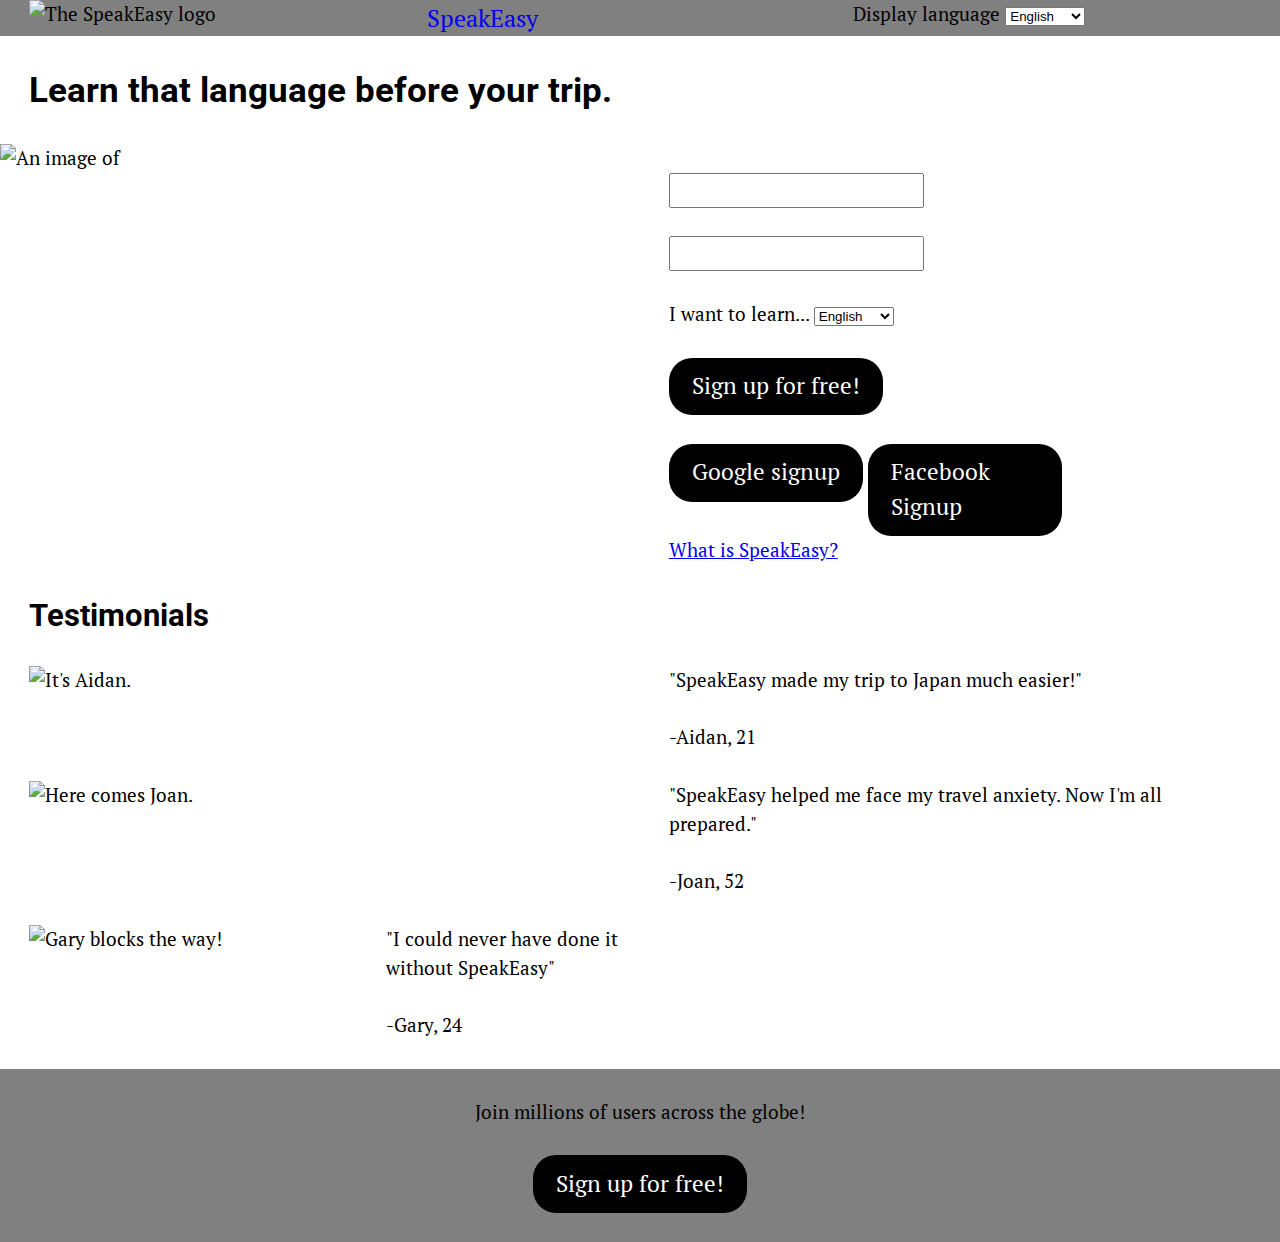
==== commit f9299c1a: "Inputted body content for the signup page." ====
--- a/index.html
+++ b/index.html
@@ -2,6 +2,7 @@
 <html lang="en ca">
 <head>
   <link href='https://fonts.googleapis.com/css?family=PT+Serif' rel='stylesheet' type='text/css'>
+  <link href='https://fonts.googleapis.com/css?family=Roboto' rel='stylesheet' type='text/css'>
 	<meta charset="utf-8">
 	<title>SpeakEasy</title>
   <link href="css/module.css" rel="stylesheet">
--- a/css/main.css
+++ b/css/main.css
@@ -47,3 +47,7 @@
 	text-decoration: none;
 	display: inline-block;
 }
+
+.centerbutton {
+	text-align: center;
+}
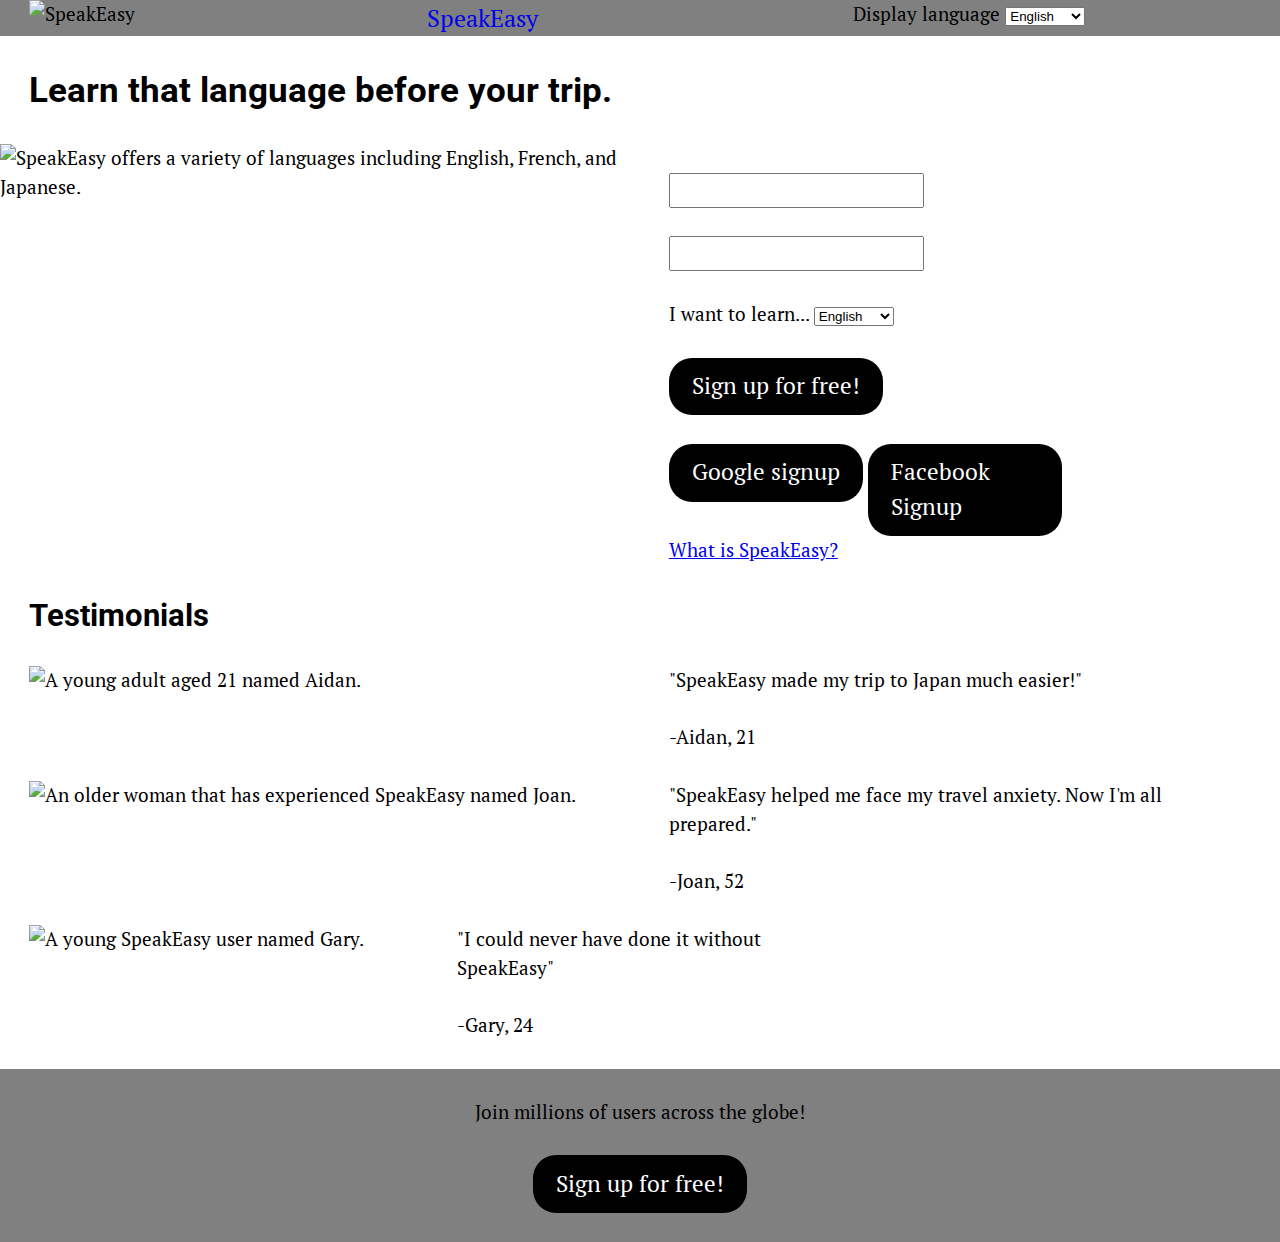
==== commit 48c1991d: "Made the image alt tags more useful for accessibility purposes." ====
--- a/index.html
+++ b/index.html
@@ -19,7 +19,7 @@
 <header>
 <div class="grid">
   <div class="unit gutter xs-1-3 s-1-3 m-1-3 l-1-3">
-     <img class="logo" src="http://placehold.it/50x50" alt="The SpeakEasy logo">
+     <img class="logo" src="http://placehold.it/50x50" alt="SpeakEasy">
   </div>
 
   <div class="unit xs-1-3 s-1-3 m-1-3 l-1-3">
@@ -48,7 +48,7 @@
 
 <div class="grid">
   <div class="unit xs-1 s-1 m-1-2 l-1-2">
-    <img class ="img-flex pad-r" src="http://placehold.it/350x350" alt="An image of">
+    <img class ="img-flex pad-r" src="http://placehold.it/350x350" alt="SpeakEasy offers a variety of languages including English, French, and Japanese.">
   </div>
 
   <div class="unit gutter pad-t xs-1 s-1 m-1-2 l-1-2">
@@ -89,7 +89,7 @@
 <div class="grid">
 
 <div class="unit gutter xs-1-2 s-1-2 m-1-2 l-1-2">
-  <img src="http://placehold.it/150x150" alt="It's Aidan.">
+  <img src="http://placehold.it/150x150" alt="A young adult aged 21 named Aidan.">
 </div>
 
 <div class="unit gutter xs-1-2 s-1-2 m-1-2 l-1-2">
@@ -101,7 +101,7 @@
 <div class="grid">
 
 <div class="unit gutter xs-1-2 s-1-2 m-1-2 l-1-2">
-  <img src="http://placehold.it/150x150" alt="Here comes Joan.">
+  <img src="http://placehold.it/150x150" alt="An older woman that has experienced SpeakEasy named Joan.">
 </div>
 
 <div class="unit gutter xs-1-2 s-1-2 m-1-2 l-1-2">
@@ -113,7 +113,7 @@
 <div class="grid">
 
 <div class="unit gutter xs-1-2 s-1-2 m-1-2 l-1-2">
-  <img src="http://placehold.it/150x150" alt="Gary blocks the way!">
+  <img src="http://placehold.it/150x150" alt="A young SpeakEasy user named Gary.">
 </div>
 
 <div class="unit gutter xs-1-2 s-1-2 m-1-2 l-1-2">
